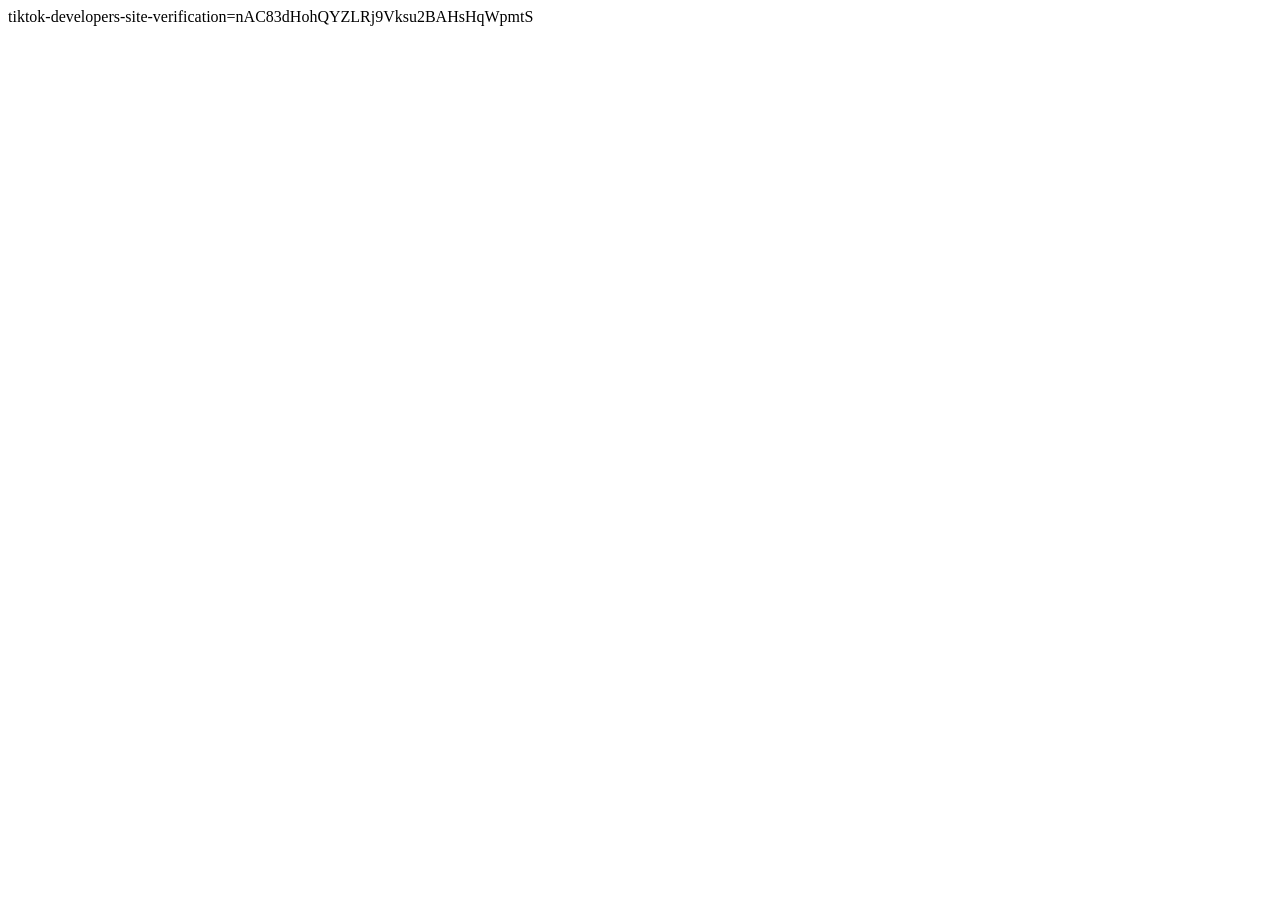
==== tiktok-developers-site-verification.html @ e6128bab "feat: Add TikTok developer site verification files" ====
<!DOCTYPE html>
<html>
<head>
<meta name="tiktok-developers-site-verification" content="tiktok-developers-site-verification=nAC83dHohQYZLRj9Vksu2BAHsHqWpmtS">
</head>
<body>
tiktok-developers-site-verification=nAC83dHohQYZLRj9Vksu2BAHsHqWpmtS
</body>
</html>
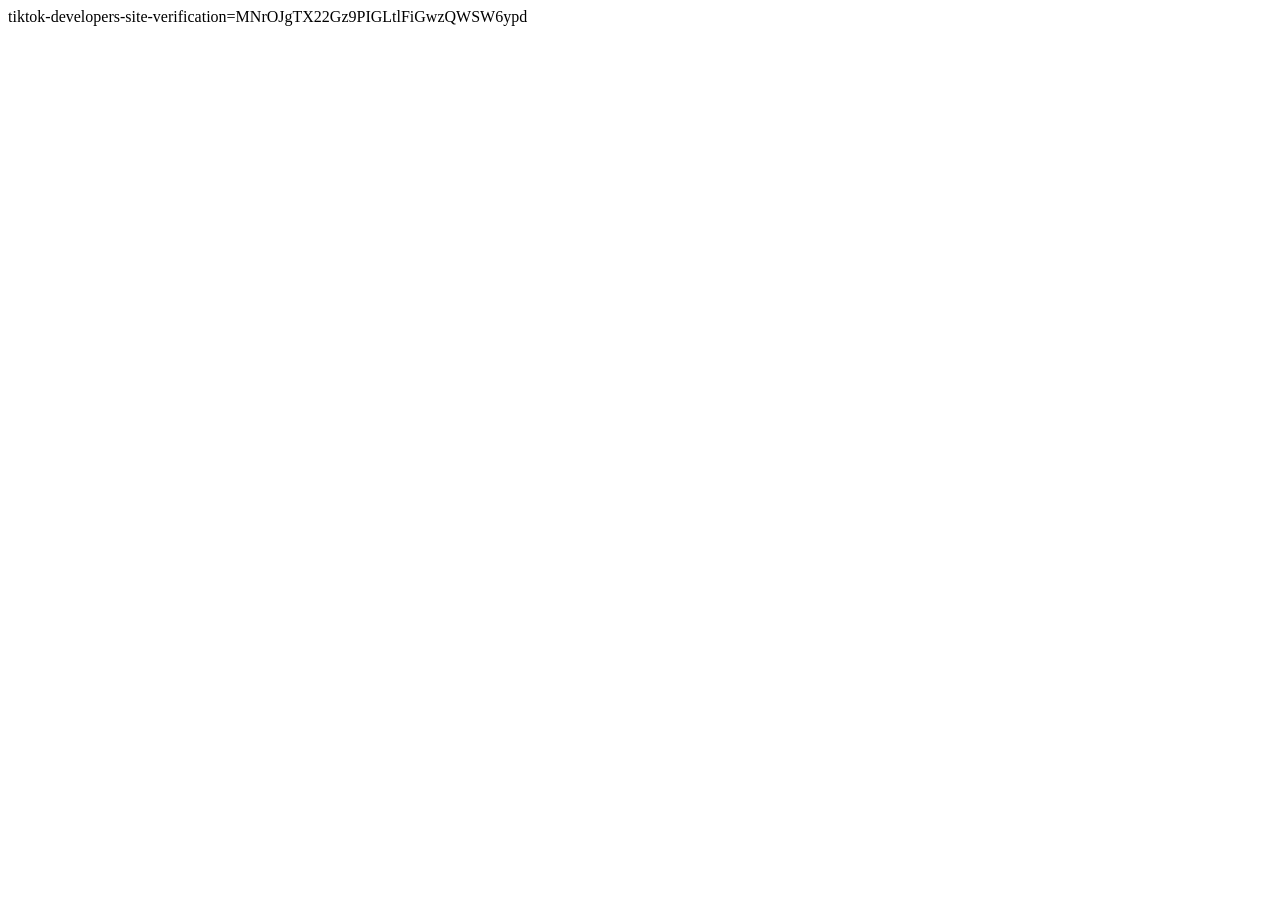
==== commit 0782a9ad: "update: TikTok verification code to MNrOJgTX22Gz9PIGLtlFiGwzQWSW6ypd" ====
--- a/tiktok-developers-site-verification.html
+++ b/tiktok-developers-site-verification.html
@@ -1,9 +1,9 @@
 <!DOCTYPE html>
 <html>
 <head>
-<meta name="tiktok-developers-site-verification" content="tiktok-developers-site-verification=nAC83dHohQYZLRj9Vksu2BAHsHqWpmtS">
+<meta name="tiktok-developers-site-verification" content="tiktok-developers-site-verification=MNrOJgTX22Gz9PIGLtlFiGwzQWSW6ypd">
 </head>
 <body>
-tiktok-developers-site-verification=nAC83dHohQYZLRj9Vksu2BAHsHqWpmtS
+tiktok-developers-site-verification=MNrOJgTX22Gz9PIGLtlFiGwzQWSW6ypd
 </body>
 </html>
